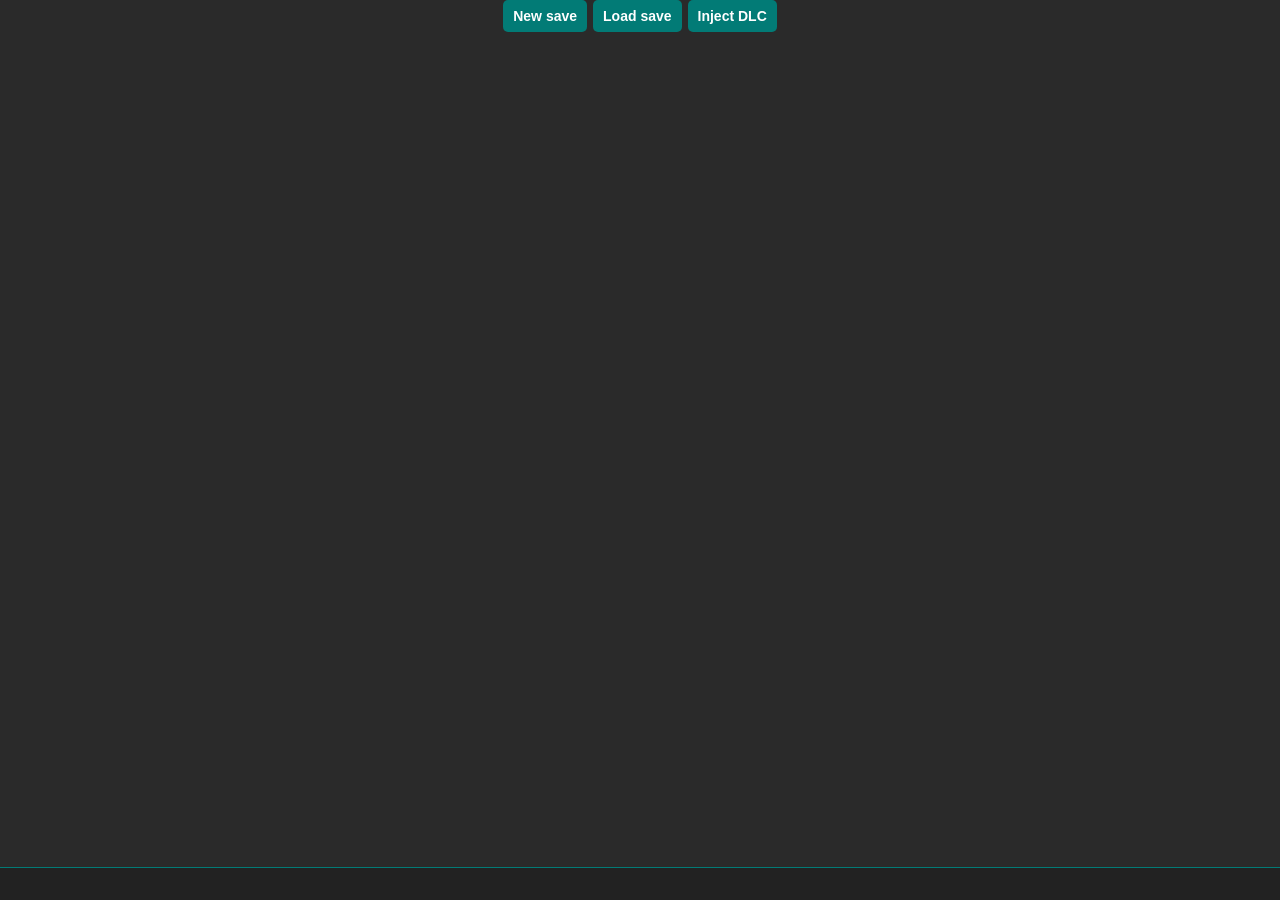
==== index.html @ b73f51db "1st commit" ====
<!DOCTYPE html>
<html>
<head>
<meta charset="UTF-8">
<title>MHGen/MHX Save Manager</title>

<link rel="shortcut icon" href="assets/favicon.ico">
<link rel="stylesheet" href="assets/style.css">
<link rel="stylesheet" href="assets/drag.css">

</head>
<body>
<script src="scripts/MHGEN_CLEAN.js"></script>
<script src="scripts/MHX_CLEAN.js"></script>
<script src="scripts/MHXX_3DS_CLEAN.js"></script>
<script src="scripts/MHXX_SWITCH.js"></script>
<script src="scripts/MHGU.js"></script>
<script src="scripts/DLC_DATA.js"></script>
<script src="scripts/DLC_GROUPS.js"></script>
<script src="scripts/SAVE_CORE.js"></script>
<script src="scripts/MHXX_PORT.js"></script>
<script src="scripts/drag.js"></script>

<center>
<span class="menu">
<button onclick="newSave()" style="height: 32px;">New save</button>
<button onclick="loadSave()" style="height: 32px;">Load save</button>
<button onclick="openDLCWindow()" style="height: 32px;">Inject DLC</button>
</span>
<span id="DL"></span>
<input type="file" id="loadSave" style="display:none;" onchange="readSave(event)">
</center>

<div class="main">
<div id="saveTable" class="save-table list js-list"></div>

<div id="popup-window" class="popup-window">
	<span class="close-popup-button" onclick="closeWindow()">&times;</span>
	<div id="popup"></div>
</div>
<div id="popup-window-overlay" class="popup-window-overlay" onClick="closeWindow()"></div>
</div>
<div id="footer" class="footer"></div>
<script src="scripts/main.js"></script>
</body>
</html>
---- assets/style.css ----
@font-face {
    font-family: 'Rodin';
    src: url('SCE-PS3 Rodin LATIN Regular.otf');
}    

html, body{
	overscroll-behavior: none;
}

body{
	font-family: 'Rodin';
	background-color: #2A2A2A;
	min-height: 100vh;
	margin: 0;
	color: #ffffff;
}

.main{
	display: flex;
	justify-content: center;
}

.save-table{
	top: 10px;
	position: relative;
	display: flex;
	flex-direction: column;
	justify-content: space-between;
	gap: 48px;
	flex-wrap: wrap;
}

.save-table table{
	border-collapse: separate;
	border-spacing: 6px 15px;
	background-color: #f2eac1;
	color: #040400;
	border: 3px solid #3a0902;
	border-radius: 15px;
	background-image: url(border.png);
	background-repeat: no-repeat;
	background-size: 100% 100%;
	padding: 4px 17px;
}

.slot-title{
	color: #027b76;
	float: left;
	margin-left: 16px;
}

.slot-text{
	float: right;
	margin-right: 16px;
}

.slot-name{
	text-align: center;
	color: #d8e8e6;
	width: 360px;
	font-weight: none;
	background-image: url("data:image/svg+xml,%3Csvg xmlns='http://www.w3.org/2000/svg' viewBox='0 0 360 45'%3E %3Cpolygon points='18,2 18,17 11,10 11,9' fill='%23caae57'/%3E %3C/svg%3E"),
	url("data:image/svg+xml,%3Csvg xmlns='http://www.w3.org/2000/svg' viewBox='0 0 360 45'%3E %3Cpolygon points='18,27 18,42 11,35 11,34' fill='%23caae57'/%3E %3C/svg%3E"),
	url("data:image/svg+xml,%3Csvg xmlns='http://www.w3.org/2000/svg' viewBox='0 0 360 45'%3E %3Cpolygon points='341,2 348,9 348,10 341,17' fill='%23caae57'/%3E %3C/svg%3E"),
	url("data:image/svg+xml,%3Csvg xmlns='http://www.w3.org/2000/svg' viewBox='0 0 360 45'%3E %3Cpolygon points='341,27 348,34 348,35 341,42' fill='%23caae57'/%3E %3C/svg%3E"),
	url("data:image/svg+xml,%3Csvg%20height%3D%2745%27%20width%3D%27360%27%20xmlns%3D%27http%3A//www.w3.org/2000/svg%27%3E%3Cpolygon%20points%3D%270%2C0%20359%2C0%20359%2C8%20350%2C8%20350%2C18%20359%2C18%20359%2C26%20350%2C26%20350%2C36%20359%2C36%20359%2C44%200%2C44%200%2C36%209%2C36%209%2C26%200%2C26%200%2C18%209%2C18%209%2C8%200%2C8%27%20style%3D%27fill%3A%23027b76%27%2F%3E%3C/svg%3E");
	
	background-repeat: no-repeat, no repeat, no-repeat, no repeat;
	background-size: 100% 100%, 100% 100%, 100% 100%, 100% 100%;
}

.slot-gender{
	width: 212px;
	height: 45px;
	background-image: url("data:image/svg+xml,%0A%20%20%20%20%20%20%20%20%3Csvg%20height%3D%2245%22%20width%3D%22221%22%20xmlns%3D%22http%3A%2F%2Fwww.w3.org%2F2000%2Fsvg%22%3E%0A%20%20%20%20%20%20%20%20%20%20%20%20%3Cpolygon%20points%3D%220%2C39%205%2C39%205%2C42%20206%2C42%20206%2C39%20211%2C39%20211%2C44%200%2C44%22%20style%3D%22fill%3A%235d5345%22%2F%3E%0A%20%20%20%20%20%20%20%20%3C%2Fsvg%3E%0A%20%20%20%20");
	background-repeat: no-repeat;
	background-size: 100% 100%;
}

.slot-hr{
	width: 212px;
	height: 45px;
	background-image: url("data:image/svg+xml,%0A%20%20%20%20%20%20%20%20%3Csvg%20height%3D%2245%22%20width%3D%22221%22%20xmlns%3D%22http%3A%2F%2Fwww.w3.org%2F2000%2Fsvg%22%3E%0A%20%20%20%20%20%20%20%20%20%20%20%20%3Cpolygon%20points%3D%220%2C39%205%2C39%205%2C42%20206%2C42%20206%2C39%20211%2C39%20211%2C44%200%2C44%22%20style%3D%22fill%3A%235d5345%22%2F%3E%0A%20%20%20%20%20%20%20%20%3C%2Fsvg%3E%0A%20%20%20%20");
	background-repeat: no-repeat;
	background-size: 100% 100%;
}

.slot-funds{
	width: 360px;
	height: 45px;
	background-image: url("data:image/svg+xml,%0A%20%20%20%20%20%20%20%20%3Csvg%20height%3D%2245%22%20width%3D%22369%22%20xmlns%3D%22http%3A%2F%2Fwww.w3.org%2F2000%2Fsvg%22%3E%0A%20%20%20%20%20%20%20%20%20%20%20%20%3Cpolygon%20points%3D%220%2C39%205%2C39%205%2C42%20354%2C42%20354%2C39%20359%2C39%20359%2C44%200%2C44%22%20style%3D%22fill%3A%235d5345%22%2F%3E%0A%20%20%20%20%20%20%20%20%3C%2Fsvg%3E%0A%20%20%20%20");
	background-repeat: no-repeat;
	background-size: 100% 100%;
}

.slot-time{
	width: 430px;
	height: 45px;
	background-image: url("data:image/svg+xml,%0A%20%20%20%20%20%20%20%20%3Csvg%20height%3D%2245%22%20width%3D%22439%22%20xmlns%3D%22http%3A%2F%2Fwww.w3.org%2F2000%2Fsvg%22%3E%0A%20%20%20%20%20%20%20%20%20%20%20%20%3Cpolygon%20points%3D%220%2C39%205%2C39%205%2C42%20424%2C42%20424%2C39%20429%2C39%20429%2C44%200%2C44%22%20style%3D%22fill%3A%235d5345%22%2F%3E%0A%20%20%20%20%20%20%20%20%3C%2Fsvg%3E%0A%20%20%20%20");
	background-repeat: no-repeat;
	background-size: 100% 100%;
}

.save-slot, .empty-slot{
	flex: 1 1 auto;
	margin: 0px;
}

.empty-slot {
	position: relative;
	display: flex;
	align-items: center;
	justify-content: center;
	height: 147px;
	min-width: 848px;
	background-color: #615e4e;
	color: #000000;
	font-size: 32px;
	border: 3px solid #180402;
	border-radius: 15px;
	background-image: url("border-no-slot.png"),
	url("data:image/svg+xml,%3Csvg%20xmlns%3D%22http%3A//www.w3.org/2000/svg%22%20viewBox%3D%22230%20104%20359%205%22%20width%3D%22359%22%20height%3D%225%22%3E%3Cpolygon%20points%3D%22230%2C104%20235%2C104%20235%2C107%20584%2C107%20584%2C104%20589%2C104%20589%2C109%20230%2C109%22%20style%3D%22fill%3A%23000000%22%2F%3E%3C/svg%3E");
	background-repeat: no-repeat, no-repeat;
	background-position: 100% 100%, center 104px;
	background-size: 100% 100%, auto;
}

.slot-actions {
	position: absolute;
	top: 154px;
	left: 0px;
	display: flex;
	justify-content: flex-start;
	gap: 10px; /* 10px spacing between buttons */
}

.menu button, .save-slot button, .empty-slot button{
    padding: 5px 10px;
    font-size: 14px;
    background-color: #027b76;
    color: #fff;
    border: none;
    border-radius: 5px;
    cursor: pointer;
	font-weight: bold;
	height: 32px;
}

.dropdown {
    padding: 5px 10px;
    font-size: 14px;
    background-color: #027b76;
    color: #fff;
    border: none;
    border-radius: 5px;
    cursor: pointer;
	font-weight: bold;
	margin-right: 5px;
	height: 32px;
}

.save-slot button:hover, .empty-slot button:hover {
    background-color: #026b66;
}

.empty-slot .import {
    position: absolute;
    top: 139px; /* Position near the bottom */
    left: -3px;   /* Position near the left */
}

.save-slot button, .empty-slot button {
    padding: 5px 10px;
    font-size: 14px;
    background-color: #027b76;
    color: #fff;
    border: none;
    border-radius: 5px;
    cursor: pointer;
}

.popup-window{
	display: none;
	position: fixed;
	min-width: min(848px, 90vw);
	max-width: 90vw;
	top: 50%;
	left: 50%;
	transform: translate(-50%, -50%);
	padding: 20px;
	background-color: #2A2A2A;
	border: 1px solid #c0c0c0;
	box-shadow: 0 2px 4px rgba(0, 0, 0, 0.2);
	z-index: 9999;
	border-radius: 15px;
	max-height: 85vh;
	overflow-y: auto;
	overflow-x: hidden;
}

.cat-window table{
	width: 100%;
	border-collapse: collapse;
}

.version-toggle{
	border: none;
	border-radius: 4px;
	color: #fff;
	font-size: 10px;
	font-weight: bold;
	padding: 2px 8px;
	cursor: pointer;
	margin-top: 2px;
}

.toggle-color-gen{
	background-color: #1a73e8;
}

.toggle-color-mhx{
	background-color: #34a853;
}

.popup-window-overlay{
	position: fixed;
	top: 0;
	left: 0;
	width: 100%;
	height: 100%;
	background-color: rgba(0, 0, 0, 0.5);
	z-index: 9998;
	display: none;
}

.close-popup-button{
	position: absolute;
	top: 0px;
	right: 10px;
	cursor: pointer;
	font-size: 20px;
	color: #ffffff;
}

.close-popup-button:hover{
	color: #c0c0c0;
}

.cat-window{
	/* Plain block flow (not SilverJolteon's original flex-wrap layout) - his
	   flex column defaulted children to their max-content width since
	   align-items wasn't "stretch", which is exactly what was pushing our
	   text/table content wider than the popup and forcing it sideways. */
	display: block;
	font-size: 12px;
	color: #ffffff;
}

.cat-window > * {
	margin-bottom: 10px;
}

.cat-window button{
    padding: 5px 10px;
    font-size: 12px;
    background-color: #027b76;
    color: #fff;
    border: none;
    border-radius: 5px;
    cursor: pointer;
	font-weight: bold;
	height: 24px;
}

.footer{
	display: flex;
	align-items: center;
	justify-content: center;
    position: fixed;
    bottom: 0;
	left: 0;
	width: 100%;
	height: 32px;
	color: #959396;
	background-color: rgba(32, 32, 32, 0.7);
	border-top: 1px solid #027b76;
    font-size: 12px;
}

.footer a{
	color: #959396;
	text-decoration: none;
}
---- assets/drag.css ----
.list__item {
  user-select: none;
  will-change: transform;
  cursor: move; /* Make the entire item appear draggable */
}

.list__item.is-idle {
  transition: 0.25s ease transform;
  user-select: none;
}

.list__item.is-draggable {
  cursor: move;
  z-index: 10;
  user-select: none;
}

.overlay{
	position: absolute;
	height: 147px;
	width: 847px;
	opacity: 0;
	background-color: rgba(203, 144, 31, 0.25);
	border: 4px solid #eea40f;
	border-radius: 15px;
}

.js-item:hover .overlay{
	opacity: 1;
}
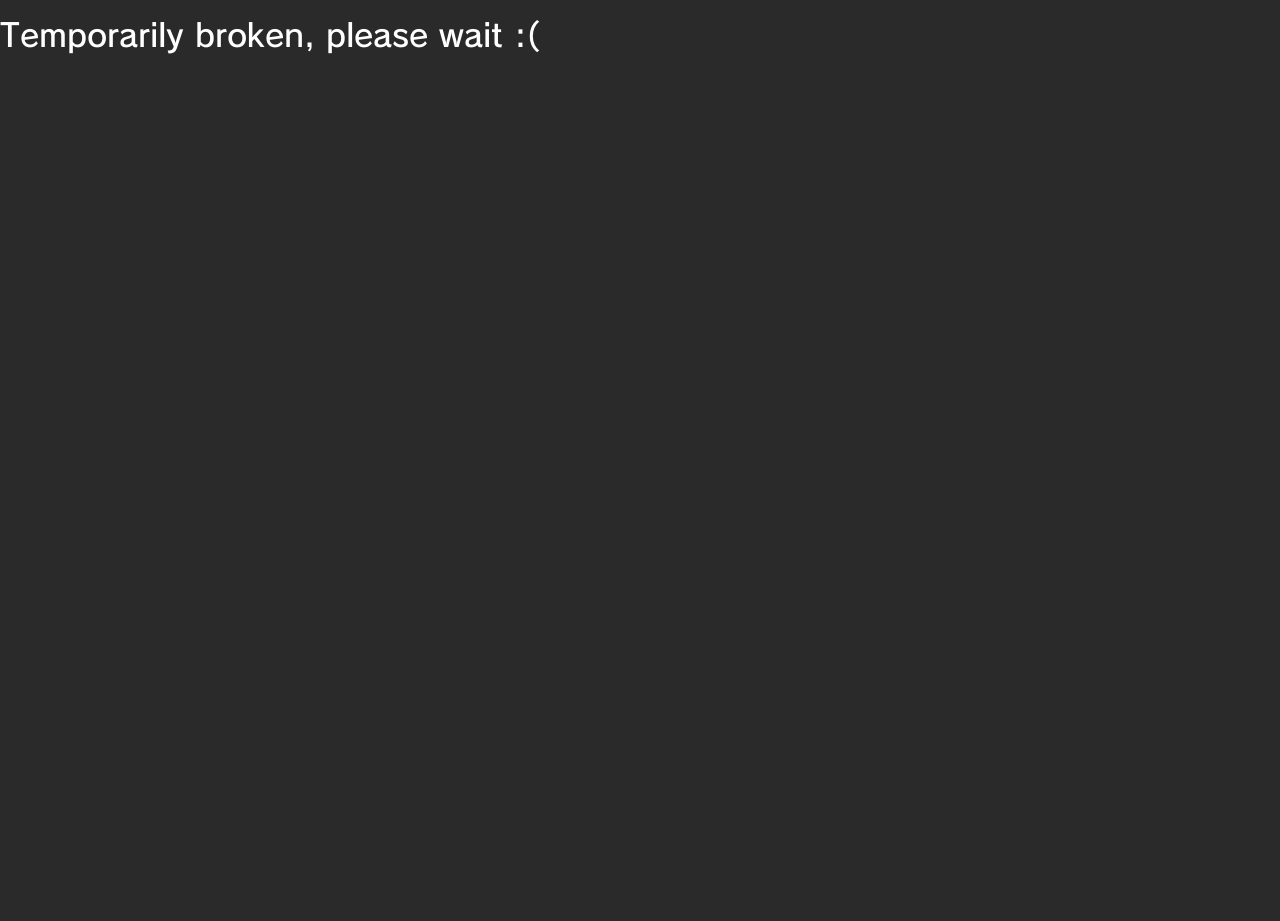
==== commit d7304225: "maintenance" ====
--- a/index.html
+++ b/index.html
@@ -10,37 +10,6 @@
 
 </head>
 <body>
-<script src="scripts/MHGEN_CLEAN.js"></script>
-<script src="scripts/MHX_CLEAN.js"></script>
-<script src="scripts/MHXX_3DS_CLEAN.js"></script>
-<script src="scripts/MHXX_SWITCH.js"></script>
-<script src="scripts/MHGU.js"></script>
-<script src="scripts/DLC_DATA.js"></script>
-<script src="scripts/DLC_GROUPS.js"></script>
-<script src="scripts/SAVE_CORE.js"></script>
-<script src="scripts/MHXX_PORT.js"></script>
-<script src="scripts/drag.js"></script>
-
-<center>
-<span class="menu">
-<button onclick="newSave()" style="height: 32px;">New save</button>
-<button onclick="loadSave()" style="height: 32px;">Load save</button>
-<button onclick="openDLCWindow()" style="height: 32px;">Inject DLC</button>
-</span>
-<span id="DL"></span>
-<input type="file" id="loadSave" style="display:none;" onchange="readSave(event)">
-</center>
-
-<div class="main">
-<div id="saveTable" class="save-table list js-list"></div>
-
-<div id="popup-window" class="popup-window">
-	<span class="close-popup-button" onclick="closeWindow()">&times;</span>
-	<div id="popup"></div>
-</div>
-<div id="popup-window-overlay" class="popup-window-overlay" onClick="closeWindow()"></div>
-</div>
-<div id="footer" class="footer"></div>
-<script src="scripts/main.js"></script>
+<h1>Temporarily broken, please wait :( </h1>
 </body>
 </html>
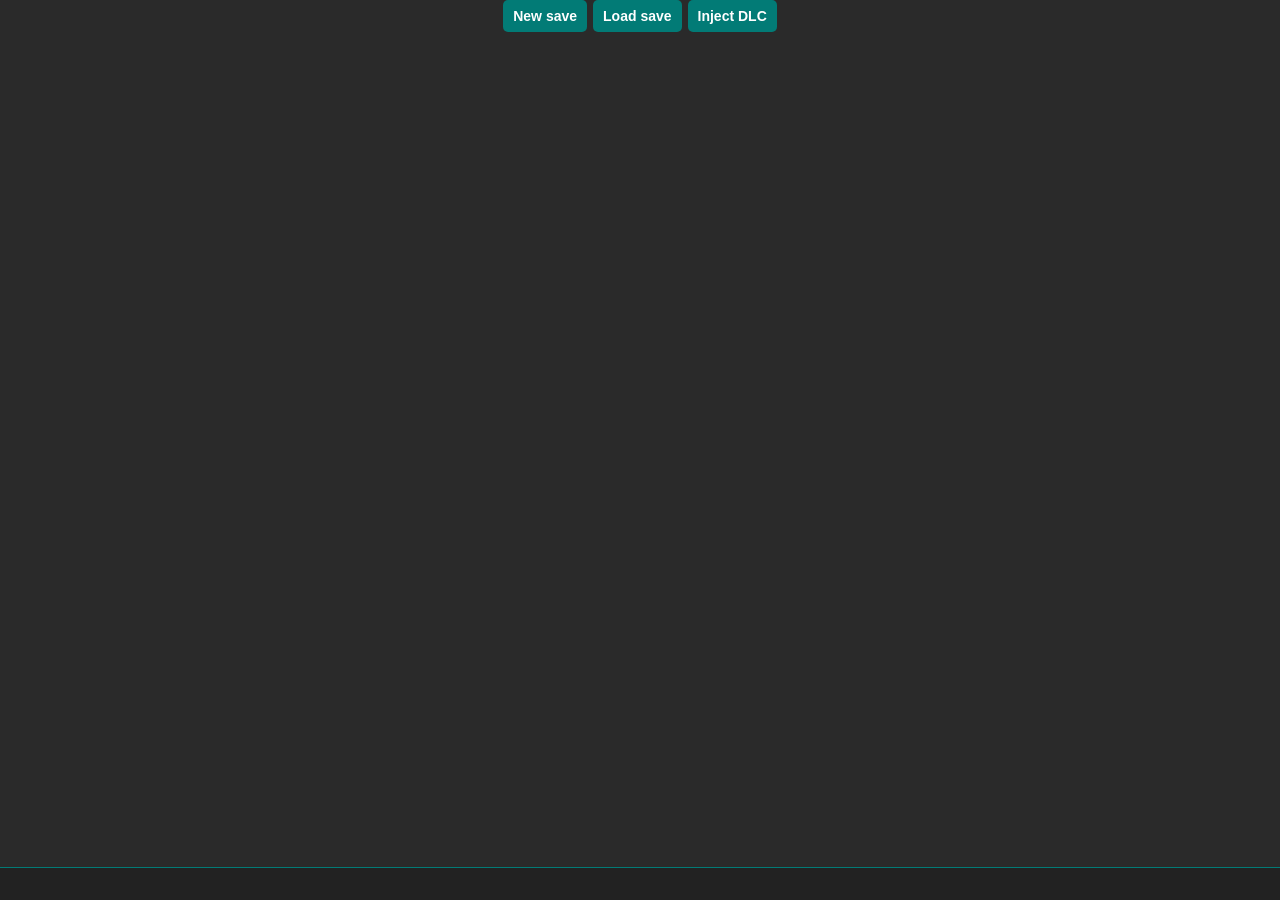
==== commit ecb110ce: "DLC Fix" ====
--- a/index.html
+++ b/index.html
@@ -10,6 +10,38 @@
 
 </head>
 <body>
-<h1>Temporarily broken, please wait :( </h1>
+<script src="scripts/MHGEN_CLEAN.js"></script>
+<script src="scripts/MHX_CLEAN.js"></script>
+<script src="scripts/MHXX_3DS_CLEAN.js"></script>
+<script src="scripts/MHXX_SWITCH.js"></script>
+<script src="scripts/MHGU.js"></script>
+<script src="scripts/DLC_DATA.js"></script>
+<script src="scripts/DLC_GROUPS.js"></script>
+<script src="scripts/SAVE_CORE.js"></script>
+<script src="scripts/ITEM_ID_MAP.js"></script>
+<script src="scripts/MHXX_PORT.js"></script>
+<script src="scripts/drag.js"></script>
+
+<center>
+<span class="menu">
+<button onclick="newSave()" style="height: 32px;">New save</button>
+<button onclick="loadSave()" style="height: 32px;">Load save</button>
+<button onclick="openDLCWindow()" style="height: 32px;">Inject DLC</button>
+</span>
+<span id="DL"></span>
+<input type="file" id="loadSave" style="display:none;" onchange="readSave(event)">
+</center>
+
+<div class="main">
+<div id="saveTable" class="save-table list js-list"></div>
+
+<div id="popup-window" class="popup-window">
+	<span class="close-popup-button" onclick="closeWindow()">&times;</span>
+	<div id="popup"></div>
+</div>
+<div id="popup-window-overlay" class="popup-window-overlay" onClick="closeWindow()"></div>
+</div>
+<div id="footer" class="footer"></div>
+<script src="scripts/main.js"></script>
 </body>
 </html>
